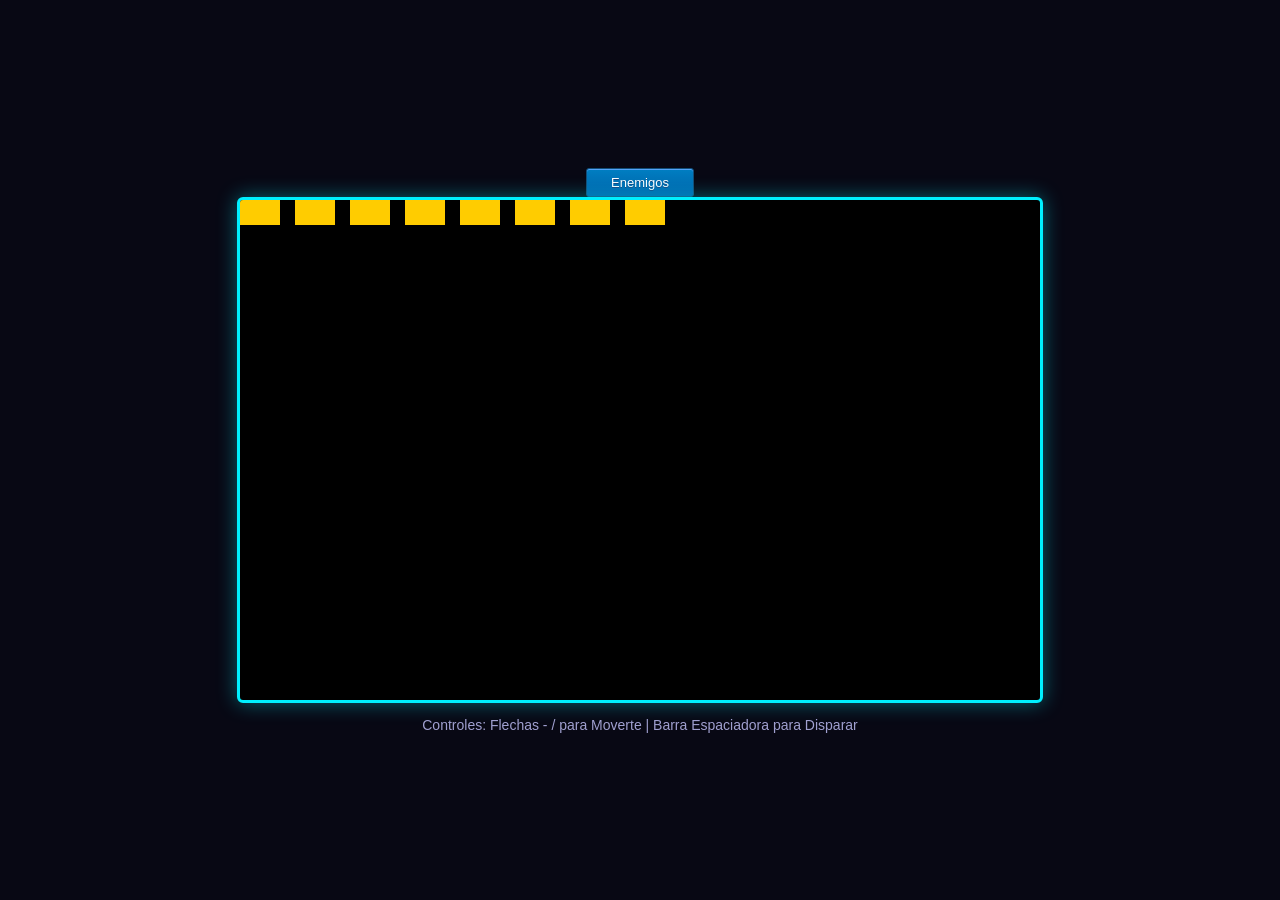
==== enemies.html @ b5355b47 "Nuevo y boton" ====
<!DOCTYPE html>
<html lang="es">
<head>
    <meta charset="UTF-8">
    <title>Space Invaders - Feria Multidisciplinaria</title>
    <style>
        body {
            margin: 0;
            padding: 0;
            background-color: #080814;
            color: #ffffff;
            font-family: 'Segoe UI', Tahoma, Geneva, Verdana, sans-serif;
            display: flex;
            flex-direction: column;
            justify-content: center;
            align-items: center;
            min-height: 100vh;
            overflow: hidden;
        }
        #game-container {
            text-align: center;
        }
        /* Lienzo de dibujo HTML5 con sombra neón estilo retro */
        canvas {
            background: #000000;
            border: 3px solid #00f0ff;
            box-shadow: 0 0 20px rgba(0, 240, 255, 0.4);
            border-radius: 6px;
        }
        .instructions {
            font-size: 14px;
            margin-top: 10px;
            color: #a0a0d0;
        }

        /* Estilos Botones*/
        .myButton {
            box-shadow:inset 0px 1px 0px 0px #54a3f7;
            background:linear-gradient(to bottom, #007dc1 5%, #0061a7 100%);
            background-color:#007dc1;
            border-radius:3px;
            border:1px solid #124d77;
            display:inline-block;
            cursor:pointer;
            color:#ffffff;
            font-family:Arial;
            font-size:13px;
            padding:6px 24px;
            text-decoration:none;
            text-shadow:0px 1px 0px #154682;
        }
        .myButton:hover {
            background:linear-gradient(to bottom, #0061a7 5%, #007dc1 100%);
            background-color:#0061a7;
        }
        .myButton:active {
            position:relative;
            top:1px;
        }




    </style>
</head>
<body>

    <div id="game-container">
        <a href="#" class="myButton">Enemigos</a>
        <div id="saludo"></div>
        <canvas id="spaceCanvas" width="800" height="500"></canvas>
        <div class="instructions">
            Controles: Flechas - /  para Moverte | Barra Espaciadora para Disparar
        </div>
    </div>

    <script>
        // 1. OBTENCIÓN DEL CONTEXTO DE DIBUJO (CANVAS 2D)
        const canvas = document.getElementById('spaceCanvas');
        const ctx = canvas.getContext('2d');   
        
        let enemies = [];

        const enemyRows = 4;
        const enemyCols = 8;
        const enemyWidth = 40;
        const enemyHeight = 25;
        const enemyPadding = 15;
        const enemyOffsetTop = 50;
        const enemyOffsetLeft = 60;
        
        let enemyDirection = 1;  // 1 = Derecha, -1 = Izquierda
        let enemySpeed = 2;     // Velocidad horizontal de los invasores

        function pruebas() {
           let names = ["yecid","alvaro","daniel"];
            console.log(names);
            names.forEach(
                (e) => {
                    console.log("elemento: " + e);
                }
            );
            names.push("tabano");
            console.log(names);

           let gato1 = {
                name: "carlitos",
                tipe: "albino",
                color:"blanco",
                edad: 1,
            }
            let gato2 = {
                name: "camacho",
                tipe: "albino",
                color:"blanco",
                edad: 6
            }
            let gatos = [gato1, gato2];
            console.log(gatos);             
            gatos.forEach(
                (g) => {
                    console.log("nombre gato: " + g.name +"- edad: " +g.edad);
                }
            );

            for (let c = 0; c < enemyCols; c++) {
                console.log("iteracion " + c);
                enemies.push("enemy " + c);
            }
        }
        //pruebas();


        function calculateEnemies() {
            let xPoint = 0;
            let yPoint = 0;
            for (let c = 0; c < enemyCols; c++) {
                let vivo = true
                //console.log("iteracion " + c);
                xPoint = c * (enemyWidth + enemyPadding);
                // if ( c == 2) {
                //     vivo = false;
                // }
                enemies.push(
                    {
                       x: xPoint,
                       y: yPoint,
                       width: enemyWidth,
                       height: enemyHeight,
                       alive: vivo 
                    }
                );
            }
            console.log("caltulate finalizado");

        //    for (let c = 0; c < enemyCols; c++) {
        //         const x = c * (enemyWidth + enemyPadding) + enemyOffsetLeft;
        //         const y = r * (enemyHeight + enemyPadding) + enemyOffsetTop;
        //         enemies.push({ x: x, y: y, width: enemyWidth, height: enemyHeight, alive: true });
        //     }
        }
        calculateEnemies();
        console.log(enemies);


        function update(){
            console.log("corre update")
        }

        function draw(){
            console.log("corre draw")

            // Limpiar el lienzo antes de redibujar el nuevo cuadro
            ctx.clearRect(0, 0, canvas.width, canvas.height);

            enemies.forEach(
                (e) => {
                    if (e.alive) {
                        console.log("posicion elemento: " + e.x);
                        ctx.fillStyle = '#ffcc00';
                        ctx.fillRect(e.x, e.y, e.width, e.height);
                    }
                }
            );

        }

        function loop() {
            update();
            draw();
        }

        loop(); // Iniciar juego

        console.log("pagina cargada");
    </script>
</body>
</html>
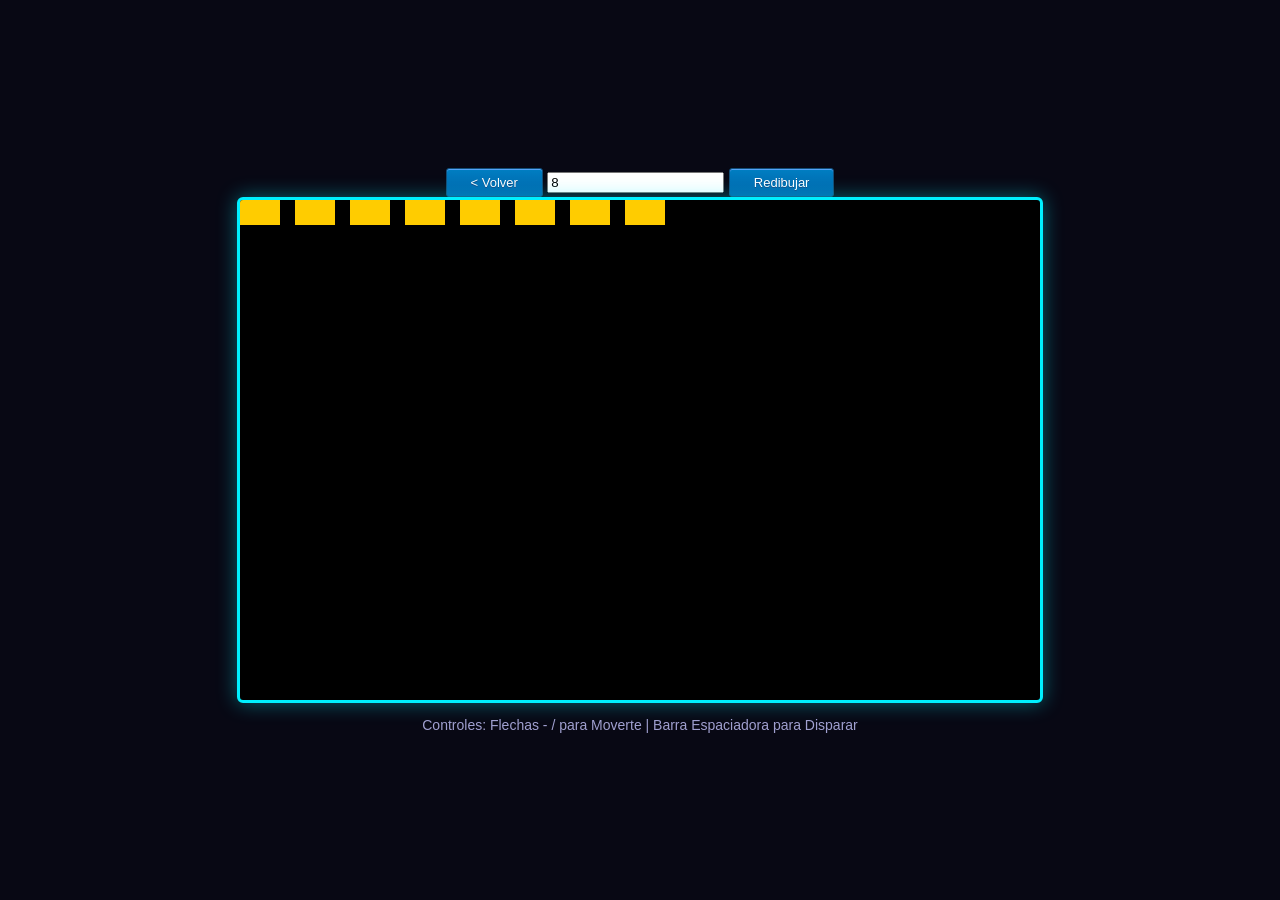
==== commit 2b969de3: "Control del valor en enemigos" ====
--- a/enemies.html
+++ b/enemies.html
@@ -66,7 +66,9 @@
 <body>
 
     <div id="game-container">
-        <a href="#" class="myButton">Enemigos</a>
+        <a href="index.html" class="myButton">< Volver</a>
+        <input type="text" id="nFilas" value="8"/>
+        <a onclick="return redibujar()" class="myButton">Redibujar</a>
         <div id="saludo"></div>
         <canvas id="spaceCanvas" width="800" height="500"></canvas>
         <div class="instructions">
@@ -131,10 +133,11 @@
         //pruebas();
 
 
-        function calculateEnemies() {
+        function calculateEnemies(columns) {
+            enemies= []
             let xPoint = 0;
             let yPoint = 0;
-            for (let c = 0; c < enemyCols; c++) {
+            for (let c = 0; c < columns; c++) {
                 let vivo = true
                 //console.log("iteracion " + c);
                 xPoint = c * (enemyWidth + enemyPadding);
@@ -158,10 +161,18 @@
         //         const y = r * (enemyHeight + enemyPadding) + enemyOffsetTop;
         //         enemies.push({ x: x, y: y, width: enemyWidth, height: enemyHeight, alive: true });
         //     }
-        }
-        calculateEnemies();
-        console.log(enemies);
-
+
+            console.log(enemies);
+        }
+        calculateEnemies(enemyCols);
+
+        function redibujar(){
+            let filas=5;
+            filas = document.getElementById("nFilas").value;
+            console.log(filas)
+            calculateEnemies(filas);
+            draw();
+        }
 
         function update(){
             console.log("corre update")
@@ -176,7 +187,7 @@
             enemies.forEach(
                 (e) => {
                     if (e.alive) {
-                        console.log("posicion elemento: " + e.x);
+                        //console.log("posicion elemento: " + e.x);
                         ctx.fillStyle = '#ffcc00';
                         ctx.fillRect(e.x, e.y, e.width, e.height);
                     }
